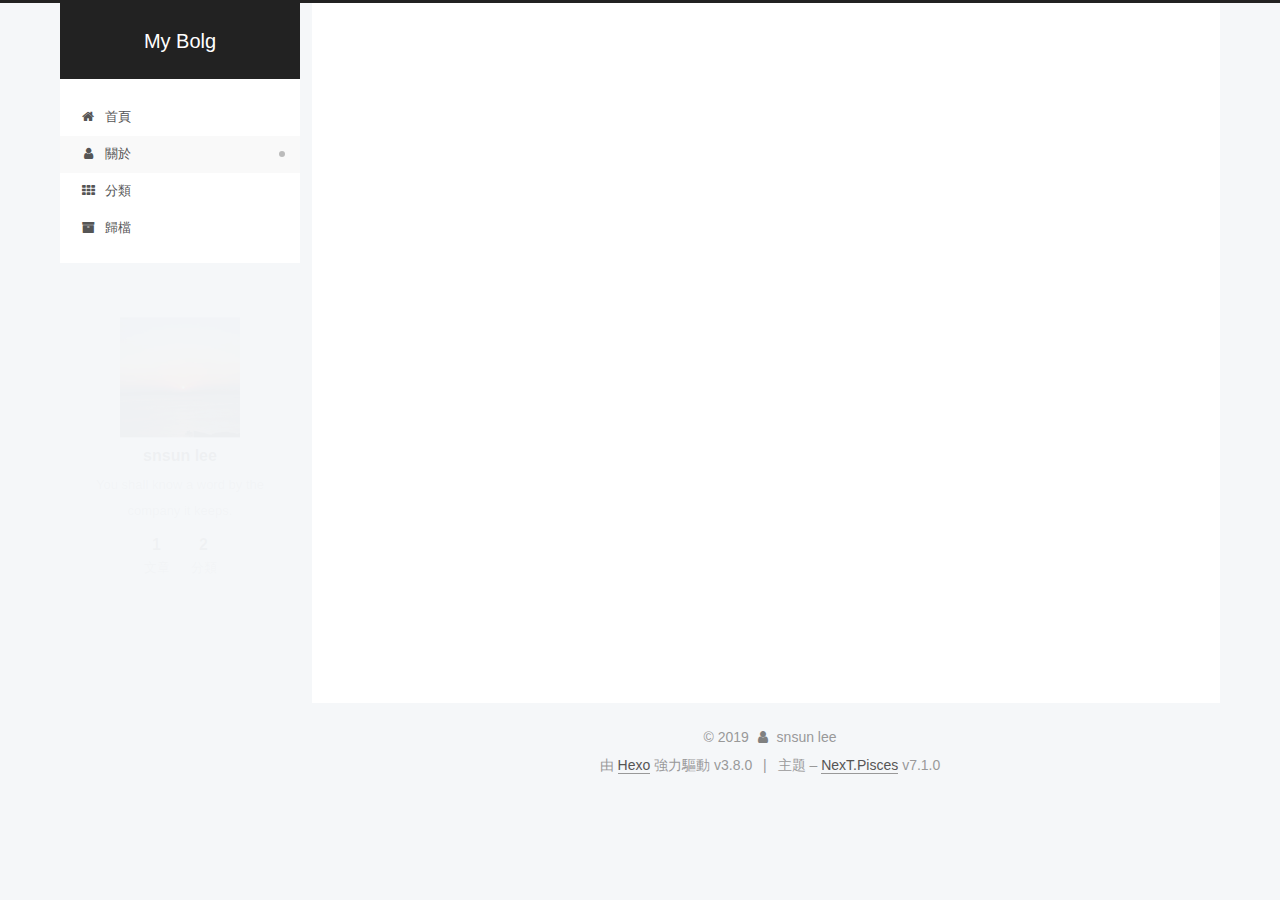
==== about/index.html @ 2e1c4f58 "Site updated: 2019-04-28 23:08:27" ====
<!DOCTYPE html>












  


<html class="theme-next pisces use-motion" lang>
<head><meta name="generator" content="Hexo 3.8.0">
  <!-- hexo-inject:begin --><!-- hexo-inject:end --><meta charset="UTF-8">
<meta http-equiv="X-UA-Compatible" content="IE=edge">
<meta name="viewport" content="width=device-width, initial-scale=1, maximum-scale=2">
<meta name="theme-color" content="#222">
























<link rel="stylesheet" href="/lib/font-awesome/css/font-awesome.min.css?v=4.6.2">

<link rel="stylesheet" href="/css/main.css?v=7.1.0">


  <link rel="apple-touch-icon" sizes="180x180" href="/images/apple-touch-icon-next.png?v=7.1.0">


  <link rel="icon" type="image/png" sizes="32x32" href="/images/favicon-32x32-next.png?v=7.1.0">


  <link rel="icon" type="image/png" sizes="16x16" href="/images/favicon-16x16-next.png?v=7.1.0">


  <link rel="mask-icon" href="/images/logo.svg?v=7.1.0" color="#222">







<script id="hexo.configurations">
  var NexT = window.NexT || {};
  var CONFIG = {
    root: '/',
    scheme: 'Pisces',
    version: '7.1.0',
    sidebar: {"position":"left","display":"post","offset":12,"onmobile":false,"dimmer":false},
    back2top: true,
    back2top_sidebar: false,
    fancybox: false,
    fastclick: false,
    lazyload: false,
    tabs: true,
    motion: {"enable":true,"async":false,"transition":{"post_block":"fadeIn","post_header":"slideDownIn","post_body":"slideDownIn","coll_header":"slideLeftIn","sidebar":"slideUpIn"}},
    algolia: {
      applicationID: '',
      apiKey: '',
      indexName: '',
      hits: {"per_page":10},
      labels: {"input_placeholder":"Search for Posts","hits_empty":"We didn't find any results for the search: ${query}","hits_stats":"${hits} results found in ${time} ms"}
    }
  };
</script>


  




  <meta name="description" content="计算机硕士在读用博客来记录自己的学习经历">
<meta property="og:type" content="website">
<meta property="og:title" content="about">
<meta property="og:url" content="http://yoursite.com/about/index.html">
<meta property="og:site_name" content="My Bolg">
<meta property="og:description" content="计算机硕士在读用博客来记录自己的学习经历">
<meta property="og:locale" content="default">
<meta property="og:updated_time" content="2019-04-28T13:54:54.580Z">
<meta name="twitter:card" content="summary">
<meta name="twitter:title" content="about">
<meta name="twitter:description" content="计算机硕士在读用博客来记录自己的学习经历">





  
  
  <link rel="canonical" href="http://yoursite.com/about/">



<script id="page.configurations">
  CONFIG.page = {
    sidebar: "",
  };
</script>

  <title>about | My Bolg</title>
  












  <noscript>
  <style>
  .use-motion .motion-element,
  .use-motion .brand,
  .use-motion .menu-item,
  .sidebar-inner,
  .use-motion .post-block,
  .use-motion .pagination,
  .use-motion .comments,
  .use-motion .post-header,
  .use-motion .post-body,
  .use-motion .collection-title { opacity: initial; }

  .use-motion .logo,
  .use-motion .site-title,
  .use-motion .site-subtitle {
    opacity: initial;
    top: initial;
  }

  .use-motion .logo-line-before i { left: initial; }
  .use-motion .logo-line-after i { right: initial; }
  </style>
</noscript><!-- hexo-inject:begin --><!-- hexo-inject:end -->

</head>

<body itemscope itemtype="http://schema.org/WebPage" lang="default">

  
  
    
  

  <!-- hexo-inject:begin --><!-- hexo-inject:end --><div class="container sidebar-position-left page-post-detail">
    <div class="headband"></div>

    <header id="header" class="header" itemscope itemtype="http://schema.org/WPHeader">
      <div class="header-inner"><div class="site-brand-wrapper">
  <div class="site-meta">
    

    <div class="custom-logo-site-title">
      <a href="/" class="brand" rel="start">
        <span class="logo-line-before"><i></i></span>
        <span class="site-title">My Bolg</span>
        <span class="logo-line-after"><i></i></span>
      </a>
    </div>
    
    
  </div>

  <div class="site-nav-toggle">
    <button aria-label="切換導航欄">
      <span class="btn-bar"></span>
      <span class="btn-bar"></span>
      <span class="btn-bar"></span>
    </button>
  </div>
</div>



<nav class="site-nav">
  
    <ul id="menu" class="menu">
      
        
        
        
          
          <li class="menu-item menu-item-home">

    
    
    
      
    

    

    <a href="/" rel="section"><i class="menu-item-icon fa fa-fw fa-home"></i> <br>首頁</a>

  </li>
        
        
        
          
          <li class="menu-item menu-item-about menu-item-active">

    
    
    
      
    

    

    <a href="/about/" rel="section"><i class="menu-item-icon fa fa-fw fa-user"></i> <br>關於</a>

  </li>
        
        
        
          
          <li class="menu-item menu-item-categories">

    
    
    
      
    

    

    <a href="/categories/" rel="section"><i class="menu-item-icon fa fa-fw fa-th"></i> <br>分類</a>

  </li>
        
        
        
          
          <li class="menu-item menu-item-archives">

    
    
    
      
    

    

    <a href="/archives/" rel="section"><i class="menu-item-icon fa fa-fw fa-archive"></i> <br>歸檔</a>

  </li>

      
      
    </ul>
  

  

  
</nav>



  



</div>
    </header>

    


    <main id="main" class="main">
      <div class="main-inner">
        <div class="content-wrap">
          
            

    
    
      
      
    
      
      
    
      
      
    
      
      
    
    

  


          
          <div id="content" class="content">
            

  <div id="posts" class="posts-expand">
    
    
    
    <div class="post-block page">
      <header class="post-header">

<h1 class="post-title" itemprop="name headline">about

</h1>

<div class="post-meta">
  
  



</div>

</header>

      
      
      
      <div class="post-body">
        
        
          <p>计算机硕士在读<br>用博客来记录自己的学习经历</p>

        
      </div>
      
      
      
    </div>
    



    
    
    
  </div>


          </div>
          

  



        </div>
        
          
  
  <div class="sidebar-toggle">
    <div class="sidebar-toggle-line-wrap">
      <span class="sidebar-toggle-line sidebar-toggle-line-first"></span>
      <span class="sidebar-toggle-line sidebar-toggle-line-middle"></span>
      <span class="sidebar-toggle-line sidebar-toggle-line-last"></span>
    </div>
  </div>

  <aside id="sidebar" class="sidebar">
    <div class="sidebar-inner">

      

      

      <div class="site-overview-wrap sidebar-panel sidebar-panel-active">
        <div class="site-overview">
          <div class="site-author motion-element" itemprop="author" itemscope itemtype="http://schema.org/Person">
            
              <img class="site-author-image" itemprop="image" src="/uploads/23132472.jpg" alt="snsun lee">
            
              <p class="site-author-name" itemprop="name">snsun lee</p>
              <div class="site-description motion-element" itemprop="description">You shall know a word by the company it keeps.</div>
          </div>

          
            <nav class="site-state motion-element">
              
                <div class="site-state-item site-state-posts">
                
                  <a href="/archives/">
                
                    <span class="site-state-item-count">1</span>
                    <span class="site-state-item-name">文章</span>
                  </a>
                </div>
              

              
                
                
                <div class="site-state-item site-state-categories">
                  
                    
                      <a href="/categories/">
                    
                  
                    
                    
                      
                    
                      
                    
                    <span class="site-state-item-count">2</span>
                    <span class="site-state-item-name">分類</span>
                  </a>
                </div>
              

              
            </nav>
          

          

          

          

          

          
          

          
            
          
          

        </div>
      </div>

      

      

    </div>
  </aside>
  


        
      </div>
    </main>

    <footer id="footer" class="footer">
      <div class="footer-inner">
        <div class="copyright">&copy; <span itemprop="copyrightYear">2019</span>
  <span class="with-love" id="animate">
    <i class="fa fa-user"></i>
  </span>
  <span class="author" itemprop="copyrightHolder">snsun lee</span>

  

  
</div>


  <div class="powered-by">由 <a href="https://hexo.io" class="theme-link" rel="noopener" target="_blank">Hexo</a> 強力驅動 v3.8.0</div>



  <span class="post-meta-divider">|</span>



  <div class="theme-info">主題 – <a href="https://theme-next.org" class="theme-link" rel="noopener" target="_blank">NexT.Pisces</a> v7.1.0</div>




        








        
      </div>
    </footer>

    
      <div class="back-to-top">
        <i class="fa fa-arrow-up"></i>
        
      </div>
    

    

    

    
  </div>

  

<script>
  if (Object.prototype.toString.call(window.Promise) !== '[object Function]') {
    window.Promise = null;
  }
</script>


























  
  <script src="/lib/jquery/index.js?v=2.1.3"></script>

  
  <script src="/lib/velocity/velocity.min.js?v=1.2.1"></script>

  
  <script src="/lib/velocity/velocity.ui.min.js?v=1.2.1"></script>


  


  <script src="/js/utils.js?v=7.1.0"></script>

  <script src="/js/motion.js?v=7.1.0"></script>



  
  


  <script src="/js/affix.js?v=7.1.0"></script>

  <script src="/js/schemes/pisces.js?v=7.1.0"></script>



  
  <script src="/js/scrollspy.js?v=7.1.0"></script>
<script src="/js/post-details.js?v=7.1.0"></script>



  


  <script src="/js/next-boot.js?v=7.1.0"></script><!-- hexo-inject:begin --><!-- hexo-inject:end -->


  

  

  

  


  


  




  

  

  
  

  
  

  


  

  

  

  

  

  

  

  

  

  

  

</body>
</html>
---- css/main.css ----
/* normalize.css v8.0.1 | MIT License | github.com/necolas/normalize.css */
html {
  line-height: 1.15; /* 1 */
  -webkit-text-size-adjust: 100%; /* 2 */
}
body {
  margin: 0;
}
main {
  display: block;
}
h1 {
  font-size: 2em;
  margin: 0.67em 0;
}
hr {
  box-sizing: content-box; /* 1 */
  height: 0; /* 1 */
  overflow: visible; /* 2 */
}
pre {
  font-family: monospace, monospace; /* 1 */
  font-size: 1em; /* 2 */
}
a {
  background-color: transparent;
}
abbr[title] {
  border-bottom: none; /* 1 */
  text-decoration: underline; /* 2 */
  text-decoration: underline dotted; /* 2 */
}
b,
strong {
  font-weight: bolder;
}
code,
kbd,
samp {
  font-family: monospace, monospace; /* 1 */
  font-size: 1em; /* 2 */
}
small {
  font-size: 80%;
}
sub,
sup {
  font-size: 75%;
  line-height: 0;
  position: relative;
  vertical-align: baseline;
}
sub {
  bottom: -0.25em;
}
sup {
  top: -0.5em;
}
img {
  border-style: none;
}
button,
input,
optgroup,
select,
textarea {
  font-family: inherit; /* 1 */
  font-size: 100%; /* 1 */
  line-height: 1.15; /* 1 */
  margin: 0; /* 2 */
}
button,
input {
/* 1 */
  overflow: visible;
}
button,
select {
/* 1 */
  text-transform: none;
}
button,
[type="button"],
[type="reset"],
[type="submit"] {
  -webkit-appearance: button;
}
button::-moz-focus-inner,
[type="button"]::-moz-focus-inner,
[type="reset"]::-moz-focus-inner,
[type="submit"]::-moz-focus-inner {
  border-style: none;
  padding: 0;
}
button:-moz-focusring,
[type="button"]:-moz-focusring,
[type="reset"]:-moz-focusring,
[type="submit"]:-moz-focusring {
  outline: 1px dotted ButtonText;
}
fieldset {
  padding: 0.35em 0.75em 0.625em;
}
legend {
  box-sizing: border-box; /* 1 */
  color: inherit; /* 2 */
  display: table; /* 1 */
  max-width: 100%; /* 1 */
  padding: 0; /* 3 */
  white-space: normal; /* 1 */
}
progress {
  vertical-align: baseline;
}
textarea {
  overflow: auto;
}
[type="checkbox"],
[type="radio"] {
  box-sizing: border-box; /* 1 */
  padding: 0; /* 2 */
}
[type="number"]::-webkit-inner-spin-button,
[type="number"]::-webkit-outer-spin-button {
  height: auto;
}
[type="search"] {
  -webkit-appearance: textfield; /* 1 */
  outline-offset: -2px; /* 2 */
}
[type="search"]::-webkit-search-decoration {
  -webkit-appearance: none;
}
::-webkit-file-upload-button {
  -webkit-appearance: button; /* 1 */
  font: inherit; /* 2 */
}
details {
  display: block;
}
summary {
  display: list-item;
}
template {
  display: none;
}
[hidden] {
  display: none;
}
::selection {
  background: #262a30;
  color: #fff;
}
body {
  position: relative;
  font-family: 'Lato', "PingFang SC", "Microsoft YaHei", sans-serif;
  font-size: 14px;
  line-height: 2;
  color: #555;
  background: #f5f7f9;
}
@media (max-width: 991px) {
  body {
    padding-right: 0 !important;
  }
}
@media (min-width: 1200px) {
  body {
    font-size: 16px;
  }
}
h1,
h2,
h3,
h4,
h5,
h6 {
  margin: 20px 0 15px;
  padding: 0;
  font-weight: bold;
  line-height: 1.5;
  font-family: 'Lato', "PingFang SC", "Microsoft YaHei", sans-serif;
}
h1 {
  font-size: 22px;
}
h1 code {
  font-size: 1em;
}
@media (max-width: 767px) {
  h1 {
    font-size: 18px;
  }
  h1 code {
    font-size: 1em;
  }
}
h2 {
  font-size: 20px;
}
h2 code {
  font-size: 1em;
}
@media (max-width: 767px) {
  h2 {
    font-size: 16px;
  }
  h2 code {
    font-size: 1em;
  }
}
h3 {
  font-size: 18px;
}
h3 code {
  font-size: 1em;
}
@media (max-width: 767px) {
  h3 {
    font-size: 14px;
  }
  h3 code {
    font-size: 1em;
  }
}
h4 {
  font-size: 16px;
}
h4 code {
  font-size: 1em;
}
@media (max-width: 767px) {
  h4 {
    font-size: 12px;
  }
  h4 code {
    font-size: 1em;
  }
}
h5 {
  font-size: 14px;
}
h5 code {
  font-size: 1em;
}
@media (max-width: 767px) {
  h5 {
    font-size: 10px;
  }
  h5 code {
    font-size: 1em;
  }
}
h6 {
  font-size: 12px;
}
h6 code {
  font-size: 1em;
}
@media (max-width: 767px) {
  h6 {
    font-size: 8px;
  }
  h6 code {
    font-size: 1em;
  }
}
p {
  margin: 0 0 20px 0;
}
a,
span.exturl {
  overflow-wrap: break-word;
  word-wrap: break-word;
  background-color: transparent;
  color: #555;
  text-decoration: none;
  outline: none;
  border-bottom: 1px solid #999;
  cursor: pointer;
}
a:hover,
span.exturl:hover {
  color: #222;
  border-bottom-color: #222;
}
video {
  max-width: 100%;
  display: block;
  margin-left: auto;
  margin-right: auto;
}
img {
  display: block;
  margin: auto;
  max-width: 100%;
  height: auto;
}
hr {
  margin: 40px 0;
  height: 3px;
  border: none;
  background-color: #ddd;
  background-image: repeating-linear-gradient(-45deg, #fff, #fff 4px, transparent 4px, transparent 8px);
}
blockquote {
  margin: 0;
  padding: 0 15px;
  color: #666;
  border-left: 4px solid #ddd;
}
blockquote cite::before {
  content: "-";
  padding: 0 5px;
}
dt {
  font-weight: 700;
}
dd {
  margin: 0;
  padding: 0;
}
kbd {
  border: 1px solid #ccc;
  border-radius: 0.2em;
  box-shadow: 0.1em 0.1em 0.2em rgba(0,0,0,0.1);
  background-color: #f9f9f9;
  font-family: inherit;
  background-image: linear-gradient(top, #eee, #fff, #eee);
  padding: 0.1em 0.3em;
  white-space: nowrap;
}
.text-left {
  text-align: left;
}
.text-center {
  text-align: center;
}
.text-right {
  text-align: right;
}
.text-justify {
  text-align: justify;
}
.text-nowrap {
  white-space: nowrap;
}
.text-lowercase {
  text-transform: lowercase;
}
.text-uppercase {
  text-transform: uppercase;
}
.text-capitalize {
  text-transform: capitalize;
}
.center-block {
  display: block;
  margin-left: auto;
  margin-right: auto;
}
.clearfix:before,
.clearfix:after {
  content: " ";
  display: table;
}
.clearfix:after {
  clear: both;
}
.pullquote {
  width: 45%;
}
.pullquote.left {
  float: left;
  margin-left: 5px;
  margin-right: 10px;
}
.pullquote.right {
  float: right;
  margin-left: 10px;
  margin-right: 5px;
}
.affix {
  position: fixed;
}
.translation {
  margin-top: -20px;
  font-size: 14px;
  color: #999;
}
.scrollbar-measure {
  width: 100px;
  height: 100px;
  overflow: scroll;
  position: absolute;
  top: -9999px;
}
.use-motion .motion-element {
  opacity: 0;
}
.table-container {
  margin: 20px 0;
  overflow: auto;
  -webkit-overflow-scrolling: touch;
}
.highlight .table-container {
  margin: 0px;
}
table {
  width: 100%;
  border-collapse: collapse;
  border-spacing: 0;
  font-size: 14px;
}
table > tbody > tr:nth-of-type(odd) {
  background-color: #f9f9f9;
}
table > tbody > tr:hover {
  background-color: #f5f5f5;
}
caption,
th,
td {
  padding: 8px;
  text-align: left;
  vertical-align: middle;
  font-weight: normal;
}
th,
td {
  border: 1px solid #ddd;
  border-bottom: 3px solid #ddd;
}
th {
  padding-bottom: 10px;
  font-weight: 700;
}
td {
  border-bottom-width: 1px;
}
html,
body {
  height: 100%;
}
.container {
  position: relative;
}
.header-inner {
  margin: 0 auto;
  padding: 100px 0 70px;
  width: calc(100% - 20px);
}
@media (min-width: 1200px) {
  .container .header-inner {
    width: 1160px;
  }
}
@media (min-width: 1600px) {
  .container .header-inner {
    width: 73%;
  }
}
.main-inner {
  margin: 0 auto;
  width: calc(100% - 20px);
}
@media (min-width: 1200px) {
  .container .main-inner {
    width: 1160px;
  }
}
@media (min-width: 1600px) {
  .container .main-inner {
    width: 73%;
  }
}
.footer {
  padding: 20px 0;
}
.footer-inner {
  box-sizing: border-box;
  margin: 0px auto;
  width: calc(100% - 20px);
}
@media (min-width: 1200px) {
  .container .footer-inner {
    width: 1160px;
  }
}
@media (min-width: 1600px) {
  .container .footer-inner {
    width: 73%;
  }
}
pre,
.highlight {
  overflow: auto;
  margin: 20px 0;
  padding: 0;
  font-size: 14px;
  color: #4d4d4c;
  background: #f7f7f7;
  line-height: 1.6;
}
pre,
code {
  font-family: consolas, Menlo, "PingFang SC", "Microsoft YaHei", monospace;
}
code {
  overflow-wrap: break-word;
  word-wrap: break-word;
  padding: 2px 4px;
  color: #555;
  background: #eee;
  border-radius: 3px;
  font-size: 14px;
}
pre {
  padding: 10px;
}
pre code {
  padding: 0;
  color: #4d4d4c;
  background: none;
  text-shadow: none;
}
.highlight {
  border-radius: 1px;
}
.highlight pre {
  border: none;
  margin: 0;
  padding: 10px 0;
}
.highlight table {
  margin: 0;
  width: auto;
  border: none;
}
.highlight td {
  border: none;
  padding: 0;
}
.highlight figcaption {
  font-size: 1em;
  color: #4d4d4c;
  line-height: 1em;
  margin-bottom: 1em;
  margin: 0em;
  padding: 0.5em;
  background: #eee;
  border-bottom: 1px solid #e9e9e9;
}
.highlight figcaption:before,
.highlight figcaption:after {
  content: " ";
  display: table;
}
.highlight figcaption:after {
  clear: both;
}
.highlight figcaption a {
  float: right;
  color: #4d4d4c;
}
.highlight figcaption a:hover {
  border-bottom-color: #4d4d4c;
}
.highlight .gutter pre {
  padding-left: 10px;
  padding-right: 10px;
  color: #869194;
  text-align: right;
  background-color: #eff2f3;
}
.highlight .code pre {
  width: 100%;
  padding-left: 10px;
  padding-right: 10px;
  background-color: #f7f7f7;
}
.highlight .line {
  height: 20px;
}
.gutter {
  -webkit-user-select: none;
  -moz-user-select: none;
  -ms-user-select: none;
  user-select: none;
}
.gist table {
  width: auto;
}
.gist table td {
  border: none;
}
pre .deletion {
  background: #fdd;
}
pre .addition {
  background: #dfd;
}
pre .meta {
  color: #8959a8;
}
pre .comment {
  color: #8e908c;
}
pre .variable,
pre .attribute,
pre .tag,
pre .name,
pre .regexp,
pre .ruby .constant,
pre .xml .tag .title,
pre .xml .pi,
pre .xml .doctype,
pre .html .doctype,
pre .css .id,
pre .css .class,
pre .css .pseudo {
  color: #c82829;
}
pre .number,
pre .preprocessor,
pre .built_in,
pre .builtin-name,
pre .literal,
pre .params,
pre .constant,
pre .command {
  color: #f5871f;
}
pre .ruby .class .title,
pre .css .rules .attribute,
pre .string,
pre .symbol,
pre .value,
pre .inheritance,
pre .header,
pre .ruby .symbol,
pre .xml .cdata,
pre .special,
pre .formula {
  color: #718c00;
}
pre .title,
pre .css .hexcolor {
  color: #3e999f;
}
pre .function,
pre .python .decorator,
pre .python .title,
pre .ruby .function .title,
pre .ruby .title .keyword,
pre .perl .sub,
pre .javascript .title,
pre .coffeescript .title {
  color: #4271ae;
}
pre .keyword,
pre .javascript .function {
  color: #8959a8;
}
.posts-expand .post-body img.full-image {
  border: none;
}
.blockquote-center,
.page-home .post-type-quote blockquote,
.page-post-detail .post-type-quote blockquote {
  position: relative;
  margin: 40px 0;
  padding: 0;
  border-left: none;
  text-align: center;
}
.blockquote-center::before,
.page-home .post-type-quote blockquote::before,
.page-post-detail .post-type-quote blockquote::before,
.blockquote-center::after,
.page-home .post-type-quote blockquote::after,
.page-post-detail .post-type-quote blockquote::after {
  position: absolute;
  content: ' ';
  display: block;
  width: 100%;
  height: 24px;
  opacity: 0.2;
  background-repeat: no-repeat;
  background-position: 0 -6px;
  background-size: 22px 22px;
}
.blockquote-center::before,
.page-home .post-type-quote blockquote::before,
.page-post-detail .post-type-quote blockquote::before {
  top: -20px;
  background-image: url("../images/quote-l.svg");
  border-top: 1px solid #ccc;
}
.blockquote-center::after,
.page-home .post-type-quote blockquote::after,
.page-post-detail .post-type-quote blockquote::after {
  bottom: -20px;
  background-image: url("../images/quote-r.svg");
  border-bottom: 1px solid #ccc;
  background-position: 100% 8px;
}
.blockquote-center p,
.page-home .post-type-quote blockquote p,
.page-post-detail .post-type-quote blockquote p,
.blockquote-center div,
.page-home .post-type-quote blockquote div,
.page-post-detail .post-type-quote blockquote div {
  text-align: center;
}
.post .post-body .group-picture img {
  box-sizing: border-box;
  padding: 0 3px;
  border: none;
}
.post .group-picture-row {
  overflow: hidden;
  margin-top: 6px;
}
.post .group-picture-row:first-child {
  margin-top: 0;
}
.post .group-picture-column {
  float: left;
}
.page-post-detail .post-body .group-picture-column {
  float: none;
  margin-top: 10px;
  width: auto !important;
}
.page-post-detail .post-body .group-picture-column img {
  margin: 0 auto;
}
.page-archive .group-picture-container {
  overflow: hidden;
}
.page-archive .group-picture-row {
  float: left;
}
.page-archive .group-picture-row:first-child {
  margin-top: 6px;
}
.page-archive .group-picture-column {
  max-width: 150px;
  max-height: 150px;
}
.post-body .label {
  display: inline;
  padding: 0 2px;
}
.post-body .label.default {
  background-color: #f0f0f0;
}
.post-body .label.primary {
  background-color: #efe6f7;
}
.post-body .label.info {
  background-color: #e5f2f8;
}
.post-body .label.success {
  background-color: #e7f4e9;
}
.post-body .label.warning {
  background-color: #fcf6e1;
}
.post-body .label.danger {
  background-color: #fae8eb;
}
.post-body .note {
  position: relative;
  padding: 15px;
  margin-bottom: 20px;
  border: 1px solid #eee;
  border-left-width: 5px;
  border-radius: 3px;
}
.post-body .note h2,
.post-body .note h3,
.post-body .note h4,
.post-body .note h5,
.post-body .note h6 {
  margin-top: 0;
  margin-bottom: 0;
  border-bottom: initial;
  padding-top: 0 !important;
}
.post-body .note p:first-child,
.post-body .note ul:first-child,
.post-body .note ol:first-child,
.post-body .note table:first-child,
.post-body .note pre:first-child,
.post-body .note blockquote:first-child {
  margin-top: 0;
}
.post-body .note p:last-child,
.post-body .note ul:last-child,
.post-body .note ol:last-child,
.post-body .note table:last-child,
.post-body .note pre:last-child,
.post-body .note blockquote:last-child {
  margin-bottom: 0;
}
.post-body .note.default {
  border-left-color: #777;
}
.post-body .note.default h2,
.post-body .note.default h3,
.post-body .note.default h4,
.post-body .note.default h5,
.post-body .note.default h6 {
  color: #777;
}
.post-body .note.primary {
  border-left-color: #6f42c1;
}
.post-body .note.primary h2,
.post-body .note.primary h3,
.post-body .note.primary h4,
.post-body .note.primary h5,
.post-body .note.primary h6 {
  color: #6f42c1;
}
.post-body .note.info {
  border-left-color: #428bca;
}
.post-body .note.info h2,
.post-body .note.info h3,
.post-body .note.info h4,
.post-body .note.info h5,
.post-body .note.info h6 {
  color: #428bca;
}
.post-body .note.success {
  border-left-color: #5cb85c;
}
.post-body .note.success h2,
.post-body .note.success h3,
.post-body .note.success h4,
.post-body .note.success h5,
.post-body .note.success h6 {
  color: #5cb85c;
}
.post-body .note.warning {
  border-left-color: #f0ad4e;
}
.post-body .note.warning h2,
.post-body .note.warning h3,
.post-body .note.warning h4,
.post-body .note.warning h5,
.post-body .note.warning h6 {
  color: #f0ad4e;
}
.post-body .note.danger {
  border-left-color: #d9534f;
}
.post-body .note.danger h2,
.post-body .note.danger h3,
.post-body .note.danger h4,
.post-body .note.danger h5,
.post-body .note.danger h6 {
  color: #d9534f;
}
.post-body .tabs {
  position: relative;
  display: block;
  margin-bottom: 20px;
  padding-top: 10px;
}
.post-body .tabs ul.nav-tabs {
  margin: 0;
  padding: 0;
  display: flex;
  margin-bottom: -1px;
}
@media (max-width: 413px) {
  .post-body .tabs ul.nav-tabs {
    display: block;
    margin-bottom: 5px;
  }
}
.post-body .tabs ul.nav-tabs li.tab {
  list-style-type: none !important;
  margin: 0 0.25em 0 0;
  border-top: 3px solid transparent;
  border-left: 1px solid transparent;
  border-right: 1px solid transparent;
}
@media (max-width: 413px) {
  .post-body .tabs ul.nav-tabs li.tab {
    margin: initial;
    border-top: 1px solid transparent;
    border-left: 3px solid transparent;
    border-right: 1px solid transparent;
    border-bottom: 1px solid transparent;
  }
}
.post-body .tabs ul.nav-tabs li.tab a {
  outline: 0;
  border-bottom: initial;
  display: block;
  line-height: 1.8em;
  padding: 0.25em 0.75em;
  transition-duration: 0.2s;
  transition-timing-function: ease-out;
  transition-delay: 0s;
}
.post-body .tabs ul.nav-tabs li.tab a i {
  width: 1.285714285714286em;
}
.post-body .tabs ul.nav-tabs li.tab.active {
  border-top: 3px solid #fc6423;
  border-left: 1px solid #ddd;
  border-right: 1px solid #ddd;
  background-color: #fff;
}
@media (max-width: 413px) {
  .post-body .tabs ul.nav-tabs li.tab.active {
    border-top: 1px solid #ddd;
    border-left: 3px solid #fc6423;
    border-right: 1px solid #ddd;
    border-bottom: 1px solid #ddd;
  }
}
.post-body .tabs ul.nav-tabs li.tab.active a {
  cursor: default;
  color: #555;
}
.post-body .tabs .tab-content {
  background-color: #fff;
}
.post-body .tabs .tab-content .tab-pane {
  border: 1px solid #ddd;
  padding: 20px 20px 0 20px;
}
.post-body .tabs .tab-content .tab-pane:not(.active) {
  display: none;
}
.post-body .tabs .tab-content .tab-pane.active {
  display: block;
}
.btn {
  display: inline-block;
  padding: 0 20px;
  font-size: 14px;
  color: #555;
  background: #fff;
  border: 2px solid #555;
  text-decoration: none;
  border-radius: 2px;
  transition-property: background-color;
  transition-duration: 0.2s;
  transition-timing-function: ease-in-out;
  transition-delay: 0s;
  line-height: 2;
}
.btn:hover {
  border-color: #222;
  color: #fff;
  background: #222;
}
.btn +.btn {
  margin: 0 0 8px 8px;
}
.btn .fa-fw {
  width: 1.285714285714286em;
  text-align: left;
}
.btn-bar {
  display: block;
  width: 22px;
  height: 2px;
  background: #555;
  border-radius: 1px;
}
.btn-bar+.btn-bar {
  margin-top: 4px;
}
.pagination {
  margin: 120px 0 40px;
  text-align: center;
  border-top: 1px solid #eee;
}
.page-number-basic,
.pagination .prev,
.pagination .next,
.pagination .page-number,
.pagination .space {
  display: inline-block;
  position: relative;
  top: -1px;
  margin: 0 10px;
  padding: 0 11px;
}
@media (max-width: 767px) {
  .page-number-basic,
  .pagination .prev,
  .pagination .next,
  .pagination .page-number,
  .pagination .space {
    margin: 0 5px;
  }
}
.pagination .prev,
.pagination .next,
.pagination .page-number {
  border-bottom: 0;
  border-top: 1px solid #eee;
  transition-property: border-color;
  transition-duration: 0.2s;
  transition-timing-function: ease-in-out;
  transition-delay: 0s;
}
.pagination .prev:hover,
.pagination .next:hover,
.pagination .page-number:hover {
  border-top-color: #222;
}
.pagination .space {
  padding: 0;
  margin: 0;
}
.pagination .prev {
  margin-left: 0;
}
.pagination .next {
  margin-right: 0;
}
.pagination .page-number.current {
  color: #fff;
  background: #ccc;
  border-top-color: #ccc;
}
@media (max-width: 767px) {
  .pagination {
    border-top: none;
  }
  .pagination .prev,
  .pagination .next,
  .pagination .page-number {
    margin-bottom: 10px;
    border-top: 0;
    border-bottom: 1px solid #eee;
    padding: 0 10px;
  }
  .pagination .prev:hover,
  .pagination .next:hover,
  .pagination .page-number:hover {
    border-bottom-color: #222;
  }
}
.comments {
  margin: 60px 20px 0;
}
.back-to-top {
  box-sizing: border-box;
  position: fixed;
  bottom: -100px;
  right: 30px;
  z-index: 1050;
  padding: 0 6px;
  width: 24px;
  background: #222;
  font-size: 12px;
  opacity: 0.6;
  color: #fff;
  cursor: pointer;
  text-align: center;
  transition-property: bottom;
  transition-duration: 0.2s;
  transition-timing-function: ease-in-out;
  transition-delay: 0s;
}
.back-to-top.back-to-top-on {
  bottom: 30px;
}
@media (max-width: 991px) {
  .back-to-top {
    opacity: 0.8;
    right: 20px;
  }
}
.header {
  background: transparent;
}
.header-inner {
  position: relative;
}
.headband {
  height: 3px;
  background: #222;
}
.site-meta {
  margin: 0;
  text-align: center;
}
@media (max-width: 767px) {
  .site-meta {
    text-align: center;
  }
}
.brand {
  position: relative;
  display: inline-block;
  padding: 0 40px;
  color: #fff;
  background: #222;
  border-bottom: none;
}
.brand:hover {
  color: #fff;
}
.logo {
  display: inline-block;
  margin-right: 5px;
  line-height: 36px;
  vertical-align: top;
}
.site-title {
  display: inline-block;
  vertical-align: top;
  line-height: 36px;
  font-size: 20px;
  font-weight: normal;
  font-family: 'Lato', "PingFang SC", "Microsoft YaHei", sans-serif;
}
.site-subtitle {
  margin-top: 10px;
  font-size: 13px;
  color: #ddd;
}
.use-motion .brand {
  opacity: 0;
}
.use-motion .logo,
.use-motion .site-title,
.use-motion .site-subtitle,
.use-motion .custom-logo-image {
  opacity: 0;
  position: relative;
  top: -10px;
}
.site-nav-toggle {
  display: none;
  position: absolute;
  top: 10px;
  left: 10px;
}
@media (max-width: 767px) {
  .site-nav-toggle {
    display: block;
  }
}
.site-nav-toggle button {
  margin-top: 2px;
  padding: 9px 10px;
  background: transparent;
  border: none;
}
@media (max-width: 767px) {
  .site-nav {
    display: none;
    margin: 0 -10px;
    padding: 0 10px;
    clear: both;
    border-top: 1px solid #ddd;
  }
}
@media (min-width: 768px) and (max-width: 991px) {
  .site-nav {
    display: block !important;
  }
}
@media (min-width: 992px) {
  .site-nav {
    display: block !important;
  }
}
.menu {
  margin-top: 20px;
  padding-left: 0;
  text-align: center;
}
.menu .menu-item {
  display: inline-block;
  margin: 0 10px;
  list-style: none;
}
@media (max-width: 767px) {
  .menu .menu-item {
    margin-top: 10px;
  }
}
.menu .menu-item a,
.menu .menu-item span.exturl {
  display: block;
  font-size: 13px;
  line-height: inherit;
  border-bottom: 1px solid transparent;
  transition-property: border-color;
  transition-duration: 0.2s;
  transition-timing-function: ease-in-out;
  transition-delay: 0s;
}
.menu .menu-item a:hover,
.menu .menu-item span.exturl:hover {
  border-bottom-color: #222;
}
.menu .menu-item .fa {
  margin-right: 5px;
}
.use-motion .menu-item {
  opacity: 0;
}
.post-body {
  overflow-wrap: break-word;
  word-wrap: break-word;
  font-family: 'Lato', "PingFang SC", "Microsoft YaHei", sans-serif;
}
.post-body span.exturl .fa {
  font-size: 14px;
  margin-left: 4px;
}
.post-body .fancybox img {
  display: block !important;
  margin: 0 auto;
  cursor: pointer;
  cursor: zoom-in;
}
.post-body .image-caption,
.post-body .figure .caption {
  margin: -20px auto 15px;
  text-align: center;
  font-size: 14px;
  color: #999;
  font-weight: bold;
  line-height: 1;
}
.post-sticky-flag {
  display: inline-block;
  font-size: 16px;
  transform: rotate(30deg);
}
.use-motion .post-block,
.use-motion .pagination,
.use-motion .comments {
  opacity: 0;
}
.use-motion .post-header {
  opacity: 0;
}
.use-motion .post-body {
  opacity: 0;
}
.use-motion .collection-title {
  opacity: 0;
}
.posts-expand {
  padding-top: 40px;
}
@media (max-width: 767px) {
  .posts-expand {
    margin: 0 20px;
  }
  .post-body pre .gutter pre {
    padding-right: 10px;
  }
  .post-body .highlight {
    margin-left: 0px;
    margin-right: 0px;
    padding: 0;
  }
  .post-body .highlight .gutter pre {
    padding-right: 10px;
  }
}
@media (min-width: 992px) {
  .posts-expand .post-body {
    text-align: justify;
  }
}
@media (max-width: 991px) {
  .posts-expand .post-body {
    text-align: justify;
  }
}
.posts-expand .post-body h2,
.posts-expand .post-body h3,
.posts-expand .post-body h4,
.posts-expand .post-body h5,
.posts-expand .post-body h6 {
  padding-top: 10px;
}
.posts-expand .post-body h2 .header-anchor,
.posts-expand .post-body h3 .header-anchor,
.posts-expand .post-body h4 .header-anchor,
.posts-expand .post-body h5 .header-anchor,
.posts-expand .post-body h6 .header-anchor {
  float: right;
  margin-left: 10px;
  color: #ccc;
  border-bottom-style: none;
  visibility: hidden;
}
.posts-expand .post-body h2 .header-anchor:hover,
.posts-expand .post-body h3 .header-anchor:hover,
.posts-expand .post-body h4 .header-anchor:hover,
.posts-expand .post-body h5 .header-anchor:hover,
.posts-expand .post-body h6 .header-anchor:hover {
  color: inherit;
}
.posts-expand .post-body h2:hover .header-anchor,
.posts-expand .post-body h3:hover .header-anchor,
.posts-expand .post-body h4:hover .header-anchor,
.posts-expand .post-body h5:hover .header-anchor,
.posts-expand .post-body h6:hover .header-anchor {
  visibility: visible;
}
.posts-expand .post-body img {
  box-sizing: border-box;
  margin: 0 auto 25px;
  padding: 3px;
  border: 1px solid #ddd;
}
@media (max-width: 767px) {
  .posts-collapse {
    margin: 0 20px;
  }
  .posts-collapse .post-title,
  .posts-collapse .post-meta {
    display: block;
    width: auto;
    text-align: left;
  }
}
.posts-collapse {
  position: relative;
  z-index: 1010;
  margin-left: 55px;
}
.posts-collapse::after {
  content: " ";
  position: absolute;
  top: 20px;
  left: 0;
  margin-left: -2px;
  width: 4px;
  height: 100%;
  background: #f5f5f5;
  z-index: -1;
}
@media (max-width: 767px) {
  .posts-collapse {
    margin: 0 20px;
  }
}
.posts-collapse .collection-title {
  position: relative;
  margin: 60px 0;
}
.posts-collapse .collection-title h1,
.posts-collapse .collection-title h2 {
  margin-left: 20px;
}
.posts-collapse .collection-title small {
  color: #bbb;
  margin-left: 5px;
}
.posts-collapse .collection-title::before {
  content: " ";
  position: absolute;
  left: 0;
  top: 50%;
  margin-left: -4px;
  margin-top: -4px;
  width: 8px;
  height: 8px;
  background: #bbb;
  border-radius: 50%;
}
.posts-collapse .post {
  margin: 30px 0;
}
.posts-collapse .post-header {
  position: relative;
  transition-duration: 0.2s;
  transition-timing-function: ease-in-out;
  transition-delay: 0s;
  transition-property: border;
  border-bottom: 1px dashed #ccc;
}
.posts-collapse .post-header::before {
  content: " ";
  position: absolute;
  left: 0;
  top: 12px;
  width: 6px;
  height: 6px;
  margin-left: -4px;
  background: #bbb;
  border-radius: 50%;
  border: 1px solid #fff;
  transition-duration: 0.2s;
  transition-timing-function: ease-in-out;
  transition-delay: 0s;
  transition-property: background;
}
.posts-collapse .post-header:hover {
  border-bottom-color: #666;
}
.posts-collapse .post-header:hover::before {
  background: #222;
}
.posts-collapse .post-meta {
  position: absolute;
  font-size: 12px;
  left: 20px;
  top: 5px;
}
.posts-collapse .post-comments-count {
  display: none;
}
.posts-collapse .post-title {
  margin-left: 60px;
  font-size: 16px;
  font-weight: normal;
  line-height: inherit;
}
.posts-collapse .post-title::after {
  margin-left: 3px;
  opacity: 0.6;
}
.posts-collapse .post-title a,
.posts-collapse .post-title span.exturl {
  color: #666;
  border-bottom: none;
}
.page-home .post-type-quote .post-header,
.page-post-detail .post-type-quote .post-header,
.page-home .post-type-quote .post-tags,
.page-post-detail .post-type-quote .post-tags {
  display: none;
}
.posts-expand .post-title {
  overflow-wrap: break-word;
  word-wrap: break-word;
  text-align: center;
  font-weight: 400;
}
.posts-expand .post-title-link {
  display: inline-block;
  position: relative;
  color: #555;
  border-bottom: none;
  line-height: 1.2;
  vertical-align: top;
}
.posts-expand .post-title-link::before {
  content: "";
  position: absolute;
  width: 100%;
  height: 2px;
  bottom: 0;
  left: 0;
  background-color: #000;
  visibility: hidden;
  transform: scaleX(0);
  transition-duration: 0.2s;
  transition-timing-function: ease-in-out;
  transition-delay: 0s;
}
.posts-expand .post-title-link:hover::before {
  visibility: visible;
  transform: scaleX(1);
}
.posts-expand .post-title-link .fa {
  font-size: 20px;
  margin-left: 5px;
}
.posts-expand .post-meta {
  margin: 3px 0 60px 0;
  color: #999;
  font-family: 'Lato', "PingFang SC", "Microsoft YaHei", sans-serif;
  font-size: 12px;
  text-align: center;
}
.posts-expand .post-meta .post-category-list {
  display: inline-block;
  margin: 0;
  padding: 3px;
}
.posts-expand .post-meta .post-category-list-link {
  color: #999;
}
.posts-expand .post-meta .post-description {
  font-size: 14px;
  margin-top: 2px;
}
.posts-expand .post-meta time {
  border-bottom: 1px dashed #999;
  cursor: help;
}
.post-meta-divider {
  margin: 0 0.5em;
}
.post-meta-item-icon {
  margin-right: 3px;
}
@media (min-width: 768px) and (max-width: 991px) {
  .post-meta-item-icon {
    display: inline-block;
  }
}
@media (max-width: 767px) {
  .post-meta-item-icon {
    display: inline-block;
  }
}
@media (min-width: 768px) and (max-width: 991px) {
  .post-meta-item-text {
    display: none;
  }
}
@media (max-width: 767px) {
  .post-meta-item-text {
    display: none;
  }
}
.post-button {
  margin-top: 40px;
}
.posts-expand .post-tags {
  margin-top: 40px;
  text-align: center;
}
.posts-expand .post-tags a {
  display: inline-block;
  margin-right: 10px;
  font-size: 13px;
}
.post-nav {
  display: table;
  margin-top: 15px;
  width: 100%;
  border-top: 1px solid #eee;
}
.post-nav-divider {
  display: table-cell;
  width: 10%;
}
.post-nav-item {
  display: table-cell;
  padding: 10px 0 0 0;
  width: 45%;
  vertical-align: top;
}
.post-nav-item a {
  position: relative;
  display: block;
  line-height: 25px;
  font-size: 14px;
  color: #555;
  border-bottom: none;
}
.post-nav-item a:hover {
  color: #222;
  border-bottom: none;
}
.post-nav-item a:active {
  top: 2px;
}
.post-nav-item .fa {
  font-size: 12px;
  margin-right: 5px;
}
.post-nav-next a {
  padding-left: 5px;
}
.post-nav-prev {
  text-align: right;
}
.post-nav-prev a {
  padding-right: 5px;
}
.post-nav-prev .fa {
  margin-left: 5px;
}
.posts-expand .post-eof {
  margin: 80px auto 60px;
  width: 8%;
  height: 1px;
  background: #ccc;
  text-align: center;
}
.post:last-child .post-eof {
  display: none;
}
.post-gallery {
  display: table;
  table-layout: fixed;
  width: 100%;
  border-collapse: separate;
}
.post-gallery-row {
  display: table-row;
}
.post-gallery .post-gallery-img {
  display: table-cell;
  text-align: center;
  vertical-align: middle;
  border: none;
}
.post-gallery .post-gallery-img img {
  max-width: 100%;
  max-height: 100%;
  border: none;
}
.fancybox-close,
.fancybox-close:hover {
  border: none;
}
.rtl.post-body p,
.rtl.post-body a,
.rtl.post-body h1,
.rtl.post-body h2,
.rtl.post-body h3,
.rtl.post-body h4,
.rtl.post-body h5,
.rtl.post-body h6,
.rtl.post-body li,
.rtl.post-body ul,
.rtl.post-body ol {
  direction: rtl;
  font-family: UKIJ Ekran;
}
.rtl.post-title {
  font-family: UKIJ Ekran;
}
.sidebar {
  position: fixed;
  right: 0;
  top: 0;
  bottom: 0;
  width: 0;
  z-index: 1040;
  box-shadow: inset 0 2px 6px #000;
  background: #222;
}
.sidebar a,
.sidebar span.exturl {
  color: #999;
  border-bottom-color: #555;
}
.sidebar a:hover,
.sidebar span.exturl:hover {
  color: #eee;
  border-bottom-color: #eee;
}
@media (max-width: 991px) {
  .sidebar {
    display: none;
  }
}
.sidebar-inner {
  position: relative;
  padding: 20px 10px;
  color: #999;
  text-align: center;
}
.site-overview-wrap {
  overflow: hidden;
}
.site-overview {
  overflow-y: auto;
  overflow-x: hidden;
}
.cc-license {
  margin-top: 10px;
  text-align: center;
}
.cc-license .cc-opacity {
  opacity: 0.7;
  border-bottom: none;
}
.cc-license .cc-opacity:hover {
  opacity: 0.9;
}
.cc-license img {
  display: inline-block;
}
.sidebar-toggle {
  position: fixed;
  right: 30px;
  bottom: 45px;
  width: 14px;
  height: 14px;
  padding: 5px;
  background: #222;
  line-height: 0;
  z-index: 1050;
  cursor: pointer;
}
@media (max-width: 991px) {
  .sidebar-toggle {
    opacity: 0.8;
    right: 20px;
    display: none;
  }
}
.sidebar-toggle-line {
  position: relative;
  display: inline-block;
  vertical-align: top;
  height: 2px;
  width: 100%;
  background: #fff;
  margin-top: 3px;
}
.sidebar-toggle-line:first-child {
  margin-top: 0;
}
.site-author-image {
  display: block;
  margin: 0 auto;
  padding: 2px;
  max-width: 120px;
  height: auto;
  border: 1px solid #eee;
  opacity: 1;
}
.site-author-name {
  margin: 0;
  text-align: center;
  color: #222;
  font-weight: 600;
}
.site-description {
  margin-top: 0;
  text-align: center;
  font-size: 13px;
  color: #999;
}
.links-of-author {
  margin-top: 20px;
}
.links-of-author a,
.links-of-author span.exturl {
  display: inline-block;
  vertical-align: middle;
  margin-right: 10px;
  margin-bottom: 10px;
  border-bottom-color: #555;
  font-size: 13px;
}
.links-of-author a:before,
.links-of-author span.exturl:before {
  display: inline-block;
  vertical-align: middle;
  margin-right: 3px;
  content: " ";
  width: 4px;
  height: 4px;
  border-radius: 50%;
  background: #18ffff;
}
.feed-link,
.chat {
  margin-top: 10px;
}
.feed-link a,
.chat a {
  display: inline-block;
  padding: 0 15px;
  color: #fc6423;
  border: 1px solid #fc6423 !important;
  border-radius: 4px;
}
.feed-link a i,
.chat a i {
  color: #fc6423;
  font-size: 14px;
}
.feed-link a:hover,
.chat a:hover {
  color: #fff;
  background: #fc6423;
}
.feed-link a:hover i,
.chat a:hover i {
  color: #fff;
}
.links-of-blogroll {
  margin-top: 10px;
  font-size: 13px;
}
.links-of-blogroll-title {
  margin-top: 0;
  font-size: 14px;
  font-weight: 600;
}
.links-of-blogroll-list {
  margin: 0;
  padding: 0;
  list-style: none;
}
.links-of-blogroll-item {
  padding: 2px 10px;
}
.links-of-blogroll-item a,
.links-of-blogroll-item span.exturl {
  max-width: 280px;
  box-sizing: border-box;
  display: inline-block;
  overflow: hidden;
  white-space: nowrap;
  text-overflow: ellipsis;
}
.sidebar-nav {
  margin: 0 0 20px;
  padding-left: 0;
}
.sidebar-nav li {
  display: inline-block;
  cursor: pointer;
  border-bottom: 1px solid transparent;
  font-size: 14px;
  color: #555;
}
.sidebar-nav li:hover {
  color: #fc6423;
}
.page-post-detail .sidebar-nav-toc {
  padding: 0 5px;
}
.page-post-detail .sidebar-nav-overview {
  margin-left: 10px;
}
.sidebar-nav .sidebar-nav-active {
  color: #fc6423;
  border-bottom-color: #fc6423;
}
.sidebar-nav .sidebar-nav-active:hover {
  color: #fc6423;
}
.sidebar-panel {
  display: none;
}
.sidebar-panel-active {
  display: block;
}
.site-state {
  display: flex;
  justify-content: center;
  overflow: hidden;
  line-height: 1.4;
  white-space: nowrap;
  text-align: center;
  margin-top: 10px;
}
.site-state-item {
  padding: 0 15px;
  border-left: 1px solid #eee;
}
.site-state-item:first-child {
  border-left: none;
}
.site-state-item a {
  border-bottom: none;
}
.site-state-item-count {
  display: block;
  text-align: center;
  color: inherit;
  font-weight: 600;
  font-size: 16px;
}
.site-state-item-name {
  font-size: 13px;
  color: #999;
}
.post-toc-empty {
  font-size: 14px;
  color: #666;
}
.post-toc-wrap {
  overflow: hidden;
}
.post-toc {
  overflow: auto;
}
.post-toc ol {
  margin: 0;
  padding: 0 2px 5px 10px;
  text-align: left;
  list-style: none;
  font-size: 14px;
}
.post-toc ol > ol {
  padding-left: 0;
}
.post-toc ol a {
  transition-duration: 0.2s;
  transition-timing-function: ease-in-out;
  transition-delay: 0s;
  transition-property: all;
  color: #666;
  border-bottom-color: #ccc;
}
.post-toc ol a:hover {
  color: #000;
  border-bottom-color: #000;
}
.post-toc .nav-item {
  overflow: hidden;
  text-overflow: ellipsis;
  white-space: nowrap;
  line-height: 1.8;
}
.post-toc .nav .nav-child {
  display: none;
}
.post-toc .nav .active > .nav-child {
  display: block;
}
.post-toc .nav .active-current > .nav-child {
  display: block;
}
.post-toc .nav .active-current > .nav-child > .nav-item {
  display: block;
}
.post-toc .nav .active > a {
  color: #fc6423;
  border-bottom-color: #fc6423;
}
.post-toc .nav .active-current > a {
  color: #fc6423;
}
.post-toc .nav .active-current > a:hover {
  color: #fc6423;
}
.footer {
  font-size: 14px;
  color: #999;
}
.footer img {
  border: none;
}
.footer-inner {
  text-align: center;
}
.with-love {
  display: inline-block;
  margin: 0 5px;
  color: #808080;
}
.powered-by,
.theme-info {
  display: inline-block;
}
@-moz-keyframes iconAnimate {
  0%, 100% {
    transform: scale(1);
  }
  10%, 30% {
    transform: scale(0.9);
  }
  20%, 40%, 60%, 80% {
    transform: scale(1.1);
  }
  50%, 70% {
    transform: scale(1.1);
  }
}
@-webkit-keyframes iconAnimate {
  0%, 100% {
    transform: scale(1);
  }
  10%, 30% {
    transform: scale(0.9);
  }
  20%, 40%, 60%, 80% {
    transform: scale(1.1);
  }
  50%, 70% {
    transform: scale(1.1);
  }
}
@-o-keyframes iconAnimate {
  0%, 100% {
    transform: scale(1);
  }
  10%, 30% {
    transform: scale(0.9);
  }
  20%, 40%, 60%, 80% {
    transform: scale(1.1);
  }
  50%, 70% {
    transform: scale(1.1);
  }
}
@keyframes iconAnimate {
  0%, 100% {
    transform: scale(1);
  }
  10%, 30% {
    transform: scale(0.9);
  }
  20%, 40%, 60%, 80% {
    transform: scale(1.1);
  }
  50%, 70% {
    transform: scale(1.1);
  }
}
.local-search-pop-overlay {
  position: fixed;
  width: 100%;
  height: 100%;
  top: 0;
  left: 0;
  z-index: 2080;
  background-color: rgba(0,0,0,0.3);
}
.local-search-popup {
  display: none;
  position: fixed;
  top: 10%;
  left: 50%;
  margin-left: -350px;
  width: 700px;
  height: 80%;
  padding: 0;
  background: #fff;
  color: #333;
  z-index: 9999;
  border-radius: 5px;
}
@media (max-width: 767px) {
  .local-search-popup {
    padding: 0;
    top: 0;
    left: 0;
    margin: 0;
    width: 100%;
    height: 100%;
    border-radius: 0;
  }
}
.local-search-popup ul.search-result-list {
  padding: 0;
  margin: 0 5px;
}
.local-search-popup p.search-result {
  border-bottom: 1px dashed #ccc;
  padding: 5px 0;
}
.local-search-popup a.search-result-title {
  font-weight: bold;
  font-size: 16px;
}
.local-search-popup .search-keyword {
  border-bottom: 1px dashed #f00;
  font-weight: bold;
  color: #f00;
}
.local-search-popup .local-search-header {
  padding: 5px;
  height: 36px;
  background: #f5f5f5;
  border-top-left-radius: 5px;
  border-top-right-radius: 5px;
}
.local-search-popup #local-search-result {
  overflow: auto;
  position: relative;
  padding: 5px 25px;
  height: calc(100% - 55px);
}
.local-search-popup .local-search-input-wrapper {
  display: inline-block;
  width: calc(100% - 90px);
  height: 36px;
  line-height: 36px;
  padding: 0 5px;
}
.local-search-popup .local-search-input-wrapper input {
  padding: 8px 0;
  height: 20px;
  display: block;
  width: 100%;
  outline: none;
  border: none;
  background: transparent;
  vertical-align: middle;
}
.local-search-popup .search-icon,
.local-search-popup .popup-btn-close {
  display: inline-block;
  font-size: 18px;
  color: #999;
  height: 36px;
  width: 18px;
  padding-left: 10px;
  padding-right: 10px;
}
.local-search-popup .search-icon {
  float: left;
}
.local-search-popup .popup-btn-close {
  border-left: 1px solid #eee;
  float: right;
  cursor: pointer;
}
.local-search-popup #no-result {
  position: absolute;
  left: 50%;
  top: 50%;
  transform: translate(-50%, -50%);
  color: #ccc;
}
.has-jax {
  overflow-x: auto;
  overflow-y: hidden;
}
.page-archive .archive-page-counter {
  position: relative;
  top: 3px;
  left: 20px;
}
@media (max-width: 767px) {
  .page-archive .archive-page-counter {
    top: 5px;
  }
}
.page-archive .posts-collapse .archive-move-on {
  position: absolute;
  top: 11px;
  left: 0;
  margin-left: -6px;
  width: 10px;
  height: 10px;
  opacity: 0.5;
  background: #555;
  border: 1px solid #fff;
  border-radius: 50%;
}
.page-archive .fa-external-link {
  font-size: 15px;
  margin-left: 5px;
}
.category-all-page .category-all-title {
  text-align: center;
}
.category-all-page .category-all {
  margin-top: 20px;
}
.category-all-page .category-list {
  margin: 0;
  padding: 0;
  list-style: none;
}
.category-all-page .category-list-item {
  margin: 5px 10px;
}
.category-all-page .category-list-count {
  color: #bbb;
}
.category-all-page .category-list-count:before {
  display: inline;
  content: " (";
}
.category-all-page .category-list-count:after {
  display: inline;
  content: ") ";
}
.category-all-page .category-list-child {
  padding-left: 10px;
}
#event-list {
  padding-left: 30px;
}
#event-list hr {
  margin: 20px 0 45px 0 !important;
  background: #222;
}
#event-list hr:after {
  display: inline-block;
  content: 'NOW';
  background: #222;
  color: #fff;
  font-weight: bold;
  text-align: right;
  padding: 0 5px;
}
#event-list li.event {
  margin: 20px 0px;
  background: #f9f9f9;
  padding-left: 10px;
  min-height: 40px;
}
#event-list li.event h2.event-summary {
  margin: 0;
  padding-bottom: 3px;
}
#event-list li.event h2.event-summary:before {
  display: inline-block;
  font-family: FontAwesome;
  font-size: 8px;
  content: '\f111';
  vertical-align: middle;
  margin-right: 25px;
  color: #bbb;
}
#event-list li.event span.event-relative-time {
  display: inline-block;
  font-size: 12px;
  font-weight: 400;
  padding-left: 12px;
  color: #bbb;
}
#event-list li.event span.event-details {
  display: block;
  color: #bbb;
  margin-left: 56px;
  padding-top: 3px;
  padding-bottom: 6px;
  text-indent: -24px;
  line-height: 18px;
}
#event-list li.event span.event-details:before {
  text-indent: 0;
  display: inline-block;
  width: 14px;
  font-family: FontAwesome;
  text-align: center;
  margin-right: 9px;
  color: #bbb;
}
#event-list li.event span.event-details.event-location:before {
  content: '\f041';
}
#event-list li.event span.event-details.event-duration:before {
  content: '\f017';
}
#event-list li.event-past {
  background: #fcfcfc;
  padding: 15px 0 15px 10px;
}
#event-list li.event-past > * {
  opacity: 0.9;
}
#event-list li.event-past h2.event-summary {
  color: #bbb;
}
#event-list li.event-past h2.event-summary:before {
  color: #dfdfdf;
}
#event-list li.event-now {
  background: #222;
  color: #fff;
  padding: 15px 0 15px 10px;
}
#event-list li.event-now h2.event-summary:before {
  transform: scale(1.2);
  color: #fff;
  animation: dot-flash 1s alternate infinite ease-in-out;
}
#event-list li.event-now * {
  color: #fff !important;
}
#event-list li.event-future {
  background: #222;
  color: #fff;
  padding: 15px 0 15px 10px;
}
#event-list li.event-future h2.event-summary:before {
  transform: scale(1.2);
  color: #fff;
  animation: dot-flash 1s alternate infinite ease-in-out;
}
#event-list li.event-future * {
  color: #fff !important;
}
@-moz-keyframes dot-flash {
  from {
    opacity: 1;
    transform: scale(1.1);
  }
  to {
    opacity: 0;
    transform: scale(1);
  }
}
@-webkit-keyframes dot-flash {
  from {
    opacity: 1;
    transform: scale(1.1);
  }
  to {
    opacity: 0;
    transform: scale(1);
  }
}
@-o-keyframes dot-flash {
  from {
    opacity: 1;
    transform: scale(1.1);
  }
  to {
    opacity: 0;
    transform: scale(1);
  }
}
@keyframes dot-flash {
  from {
    opacity: 1;
    transform: scale(1.1);
  }
  to {
    opacity: 0;
    transform: scale(1);
  }
}
.page-post-detail .sidebar-toggle-line {
  background: #fc6423;
}
.page-post-detail .comments {
  overflow: hidden;
}
ul.breadcrumb {
  list-style: none;
  margin: 1em 0;
  padding: 0 2em;
  text-align: center;
  font-size: 12px;
}
ul.breadcrumb li {
  display: inline;
}
ul.breadcrumb li+li:before {
  padding: 0.5em;
  font-weight: normal;
  content: "/\00a0";
}
ul.breadcrumb li+li:last-child {
  font-weight: bold;
}
.tag-cloud {
  text-align: center;
}
.tag-cloud a {
  display: inline-block;
  margin: 10px;
}
.tag-cloud a:hover {
  color: #222 !important;
}
.header {
  position: relative;
  margin: 0 auto;
  width: calc(100% - 20px);
}
@media (min-width: 1200px) {
  .header {
    width: 1160px;
  }
}
@media (min-width: 1600px) {
  .header {
    width: 73%;
  }
}
@media (max-width: 991px) {
  .header {
    width: auto;
  }
}
.header-inner {
  position: absolute;
  top: 0;
  overflow: hidden;
  padding: 0;
  width: 240px;
  background: #fff;
  box-shadow: initial;
  border-radius: initial;
}
@media (min-width: 1200px) {
  .container .header-inner {
    width: 240px;
  }
}
@media (max-width: 991px) {
  .header-inner {
    position: relative;
    width: auto;
    border-radius: initial;
  }
}
.main:before,
.main:after {
  content: " ";
  display: table;
}
.main:after {
  clear: both;
}
@media (max-width: 991px) {
  .container .main-inner {
    width: auto;
  }
}
.content-wrap {
  float: right;
  box-sizing: border-box;
  padding: 40px;
  width: calc(100% - 252px);
  background: #fff;
  min-height: 700px;
  box-shadow: initial;
  border-radius: initial;
}
@media (min-width: 768px) and (max-width: 991px) {
  .content-wrap {
    width: 100%;
    padding: 20px;
    border-radius: initial;
  }
}
@media (max-width: 767px) {
  .content-wrap {
    width: 100%;
    padding: 20px;
    min-height: auto;
    border-radius: initial;
  }
}
.sidebar {
  position: static;
  float: left;
  margin-left: -100%;
  width: 240px;
  background: #f5f7f9;
  box-shadow: none;
}
@media (max-width: 991px) {
  .sidebar {
    display: none;
  }
}
.sidebar-toggle {
  display: none;
}
.footer-inner {
  padding-left: 260px;
}
@media (max-width: 991px) {
  .footer-inner {
    width: auto;
    padding-left: 0 !important;
    padding-right: 0 !important;
  }
}
.sidebar-position-right .header-inner {
  right: 0;
}
.sidebar-position-right .content-wrap {
  float: left;
}
.sidebar-position-right .sidebar {
  float: right;
}
.sidebar-position-right .footer-inner {
  padding-left: 0;
  padding-right: 260px;
}
.site-brand-wrapper {
  position: relative;
}
.site-meta {
  padding: 20px 0;
  color: #fff;
  background: #222;
}
@media (max-width: 991px) {
  .site-meta {
    box-shadow: 0 0 16px rgba(0,0,0,0.5);
  }
}
.brand {
  padding: 0;
  background: none;
}
.brand:hover {
  color: #fff;
}
.site-subtitle {
  margin: 10px 10px 0;
  font-weight: initial;
}
.custom-logo-image {
  margin-top: 20px;
}
@media (max-width: 991px) {
  .custom-logo-image {
    display: none;
  }
}
.site-search form {
  display: none;
}
.site-nav {
  border-top: none;
}
@media (min-width: 768px) and (max-width: 991px) {
  .site-nav {
    display: none !important;
  }
}
@media (min-width: 768px) and (max-width: 991px) {
  .site-nav-on {
    display: block !important;
  }
}
.menu-item-active a,
.menu .menu-item a:hover,
.menu .menu-item span.exturl:hover {
  background: #f9f9f9;
  border-bottom-color: #fff;
}
.menu-item-active a:after,
.menu .menu-item a:hover:after,
.menu .menu-item span.exturl:hover:after {
  content: " ";
  position: absolute;
  top: 50%;
  margin-top: -3px;
  right: 15px;
  width: 6px;
  height: 6px;
  background-color: #bbb;
  border-radius: 50%;
}
.menu .menu-item {
  display: block;
  margin: 0;
}
.menu .menu-item a,
.menu .menu-item span.exturl {
  position: relative;
  box-sizing: border-box;
  padding: 5px 20px;
  text-align: left;
  line-height: inherit;
  transition-property: background-color;
  transition-duration: 0.2s;
  transition-timing-function: ease-in-out;
  transition-delay: 0s;
}
@media (hover: none) {
  .menu .menu-item a:hover,
  .menu .menu-item span.exturl:hover {
    background: none;
  }
}
.menu .menu-item .badge {
  display: inline-block;
  padding: 2px 5px;
  font-weight: 700;
  line-height: 1;
  color: #fff;
  text-align: center;
  white-space: nowrap;
  vertical-align: middle;
  background-color: #ccc;
  border-radius: 10px;
  float: right;
  margin: 0.35em 0 0 0;
  text-shadow: 1px 1px 0px rgba(0,0,0,0.1);
}
.menu .menu-item br {
  display: none;
}
.btn-bar {
  background-color: #fff;
}
.site-nav-toggle {
  left: 20px;
  top: 50%;
  transform: translateY(-50%);
}
@media (min-width: 768px) and (max-width: 991px) {
  .site-nav-toggle {
    display: block;
  }
}
.sub-menu {
  margin: 0;
  padding: 6px 0;
  background: #fff !important;
  border-bottom: 1px solid #ddd;
}
.sub-menu .menu-item {
  display: inline-block !important;
}
.sub-menu .menu-item a,
.sub-menu .menu-item span.exturl {
  padding: initial !important;
  margin: 5px 10px;
}
.sub-menu .menu-item a:hover,
.sub-menu .menu-item span.exturl:hover {
  background: initial !important;
  color: #fc6423;
}
.sub-menu .menu-item-active a {
  background: #fff !important;
  color: #fc6423;
  border-bottom-color: #fc6423;
}
.sub-menu .menu-item-active a:hover {
  background: #fff !important;
  border-bottom-color: #fc6423;
}
.sub-menu .menu-item-active a:after {
  content: initial;
}
.use-motion .sidebar .motion-element {
  opacity: 1;
}
.sidebar {
  right: auto;
  bottom: auto;
  -webkit-transform: none;
}
.sidebar a,
.sidebar span.exturl {
  color: #555;
}
.sidebar a:hover,
.sidebar span.exturl:hover {
  color: #222;
  border-bottom-color: #222;
}
.sidebar-inner {
  box-sizing: border-box;
  width: 240px;
  color: #555;
  background: #fff;
  box-shadow: initial;
  border-radius: initial;
  opacity: 0;
}
.sidebar-inner.affix {
  position: fixed;
  top: 12px;
}
.sidebar-inner.affix-bottom {
  position: absolute;
}
.site-overview {
  text-align: left;
}
.site-author:before,
.site-author:after {
  content: " ";
  display: table;
}
.site-author:after {
  clear: both;
}
.site-state-item {
  padding: 0 10px;
}
.feed-link,
.chat {
  border-top: 1px dotted #ccc;
  border-bottom: 1px dotted #ccc;
  text-align: center;
}
.feed-link a,
.chat a {
  display: block;
  color: #fc6423;
  border: none !important;
}
.feed-link a:hover,
.chat a:hover {
  background: none;
  color: #e34603;
}
.feed-link a:hover i,
.chat a:hover i {
  color: #e34603;
}
.links-of-author {
  display: flex;
  flex-wrap: wrap;
  justify-content: center;
}
.links-of-author span.exturl {
  font-size: 13px;
}
.links-of-author-item {
  margin: 5px 0 0;
  width: 50%;
}
.links-of-author-item a,
.links-of-author-item span.exturl {
  max-width: 216px;
  box-sizing: border-box;
  display: inline-block;
  margin-right: 0;
  margin-bottom: 0;
  padding: 0 5px;
  overflow: hidden;
  white-space: nowrap;
  text-overflow: ellipsis;
}
.links-of-author-item a:before,
.links-of-author-item span.exturl:before {
  display: none;
}
.links-of-author-item a,
.links-of-author-item span.exturl {
  border-bottom: none;
  text-decoration: underline;
}
.links-of-author-item a,
.links-of-author-item span.exturl {
  display: block;
  text-decoration: none;
}
.links-of-author-item a:hover,
.links-of-author-item span.exturl:hover {
  border-radius: 4px;
  background: #eee;
}
.links-of-author-item .fa {
  margin-right: 2px;
  font-size: 16px;
}
.links-of-author-item .fa-globe {
  font-size: 15px;
}
.links-of-blogroll {
  text-align: center;
  padding: 3px 0 0;
}
.links-of-blogroll-item {
  padding: 0;
}
.links-of-blogroll-inline:before,
.links-of-blogroll-inline:after {
  content: " ";
  display: table;
}
.links-of-blogroll-inline:after {
  clear: both;
}
.links-of-blogroll-inline .links-of-blogroll-item {
  margin: 5px 0 0;
  width: 50%;
  display: inline-block;
  width: unset;
}
.links-of-blogroll-inline .links-of-blogroll-item a,
.links-of-blogroll-inline .links-of-blogroll-item span.exturl {
  max-width: 216px;
  box-sizing: border-box;
  display: inline-block;
  margin-right: 0;
  margin-bottom: 0;
  padding: 0 5px;
  overflow: hidden;
  white-space: nowrap;
  text-overflow: ellipsis;
}
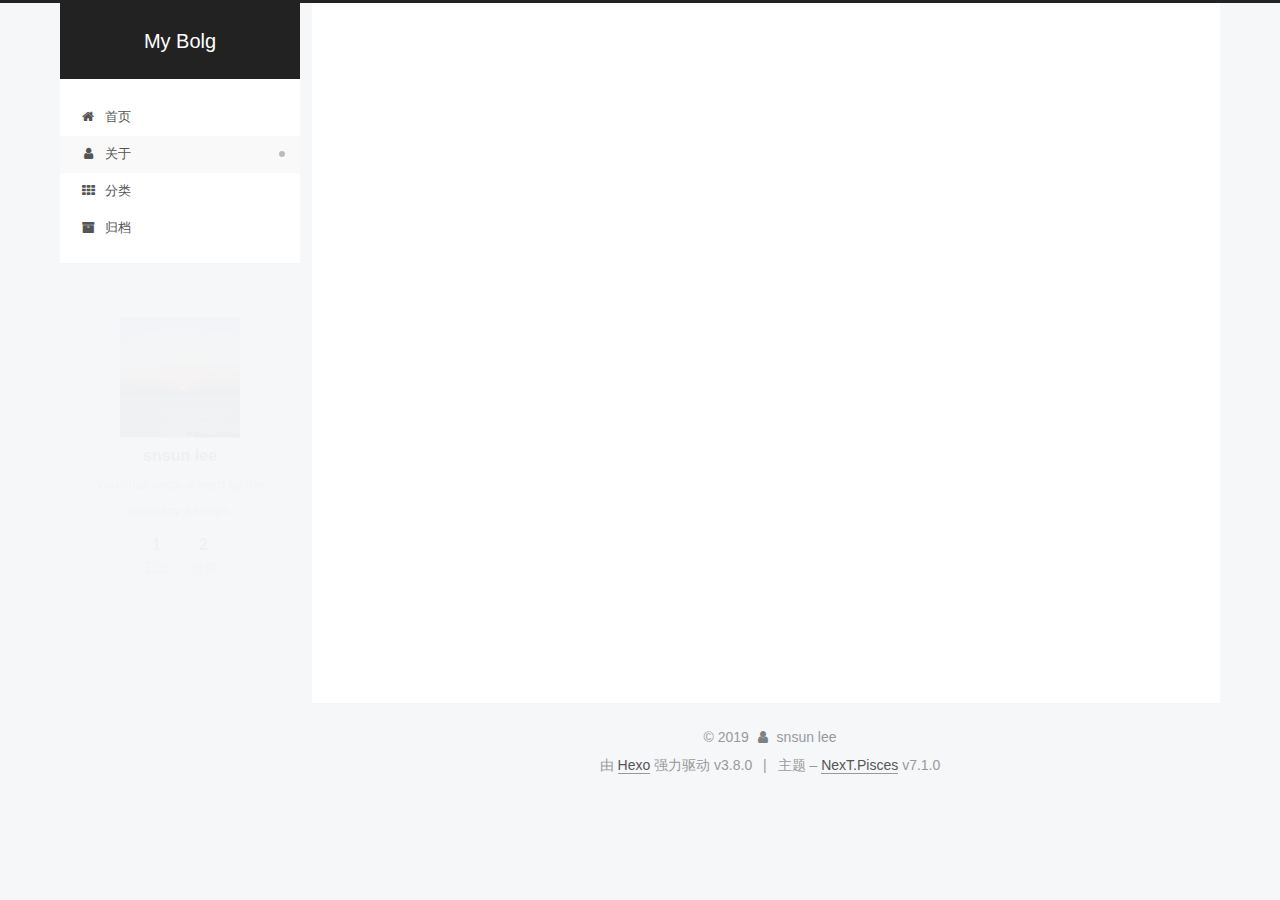
==== commit 6c2cf8a0: "Site updated: 2019-04-28 23:12:10" ====
--- a/about/index.html
+++ b/about/index.html
@@ -192,7 +192,7 @@
   </div>
 
   <div class="site-nav-toggle">
-    <button aria-label="切換導航欄">
+    <button aria-label="切换导航栏">
       <span class="btn-bar"></span>
       <span class="btn-bar"></span>
       <span class="btn-bar"></span>
@@ -220,7 +220,7 @@
 
     
 
-    <a href="/" rel="section"><i class="menu-item-icon fa fa-fw fa-home"></i> <br>首頁</a>
+    <a href="/" rel="section"><i class="menu-item-icon fa fa-fw fa-home"></i> <br>首页</a>
 
   </li>
         
@@ -237,7 +237,7 @@
 
     
 
-    <a href="/about/" rel="section"><i class="menu-item-icon fa fa-fw fa-user"></i> <br>關於</a>
+    <a href="/about/" rel="section"><i class="menu-item-icon fa fa-fw fa-user"></i> <br>关于</a>
 
   </li>
         
@@ -254,7 +254,7 @@
 
     
 
-    <a href="/categories/" rel="section"><i class="menu-item-icon fa fa-fw fa-th"></i> <br>分類</a>
+    <a href="/categories/" rel="section"><i class="menu-item-icon fa fa-fw fa-th"></i> <br>分类</a>
 
   </li>
         
@@ -271,7 +271,7 @@
 
     
 
-    <a href="/archives/" rel="section"><i class="menu-item-icon fa fa-fw fa-archive"></i> <br>歸檔</a>
+    <a href="/archives/" rel="section"><i class="menu-item-icon fa fa-fw fa-archive"></i> <br>归档</a>
 
   </li>
 
@@ -415,7 +415,7 @@
                   <a href="/archives/">
                 
                     <span class="site-state-item-count">1</span>
-                    <span class="site-state-item-name">文章</span>
+                    <span class="site-state-item-name">日志</span>
                   </a>
                 </div>
               
@@ -436,7 +436,7 @@
                       
                     
                     <span class="site-state-item-count">2</span>
-                    <span class="site-state-item-name">分類</span>
+                    <span class="site-state-item-name">分类</span>
                   </a>
                 </div>
               
@@ -491,7 +491,7 @@
 </div>
 
 
-  <div class="powered-by">由 <a href="https://hexo.io" class="theme-link" rel="noopener" target="_blank">Hexo</a> 強力驅動 v3.8.0</div>
+  <div class="powered-by">由 <a href="https://hexo.io" class="theme-link" rel="noopener" target="_blank">Hexo</a> 强力驱动 v3.8.0</div>
 
 
 
@@ -499,7 +499,7 @@
 
 
 
-  <div class="theme-info">主題 – <a href="https://theme-next.org" class="theme-link" rel="noopener" target="_blank">NexT.Pisces</a> v7.1.0</div>
+  <div class="theme-info">主题 – <a href="https://theme-next.org" class="theme-link" rel="noopener" target="_blank">NexT.Pisces</a> v7.1.0</div>
 
 
 
--- a/css/main.css
+++ b/css/main.css
@@ -1765,7 +1765,7 @@
   width: 4px;
   height: 4px;
   border-radius: 50%;
-  background: #18ffff;
+  background: #f41a94;
 }
 .feed-link,
 .chat {
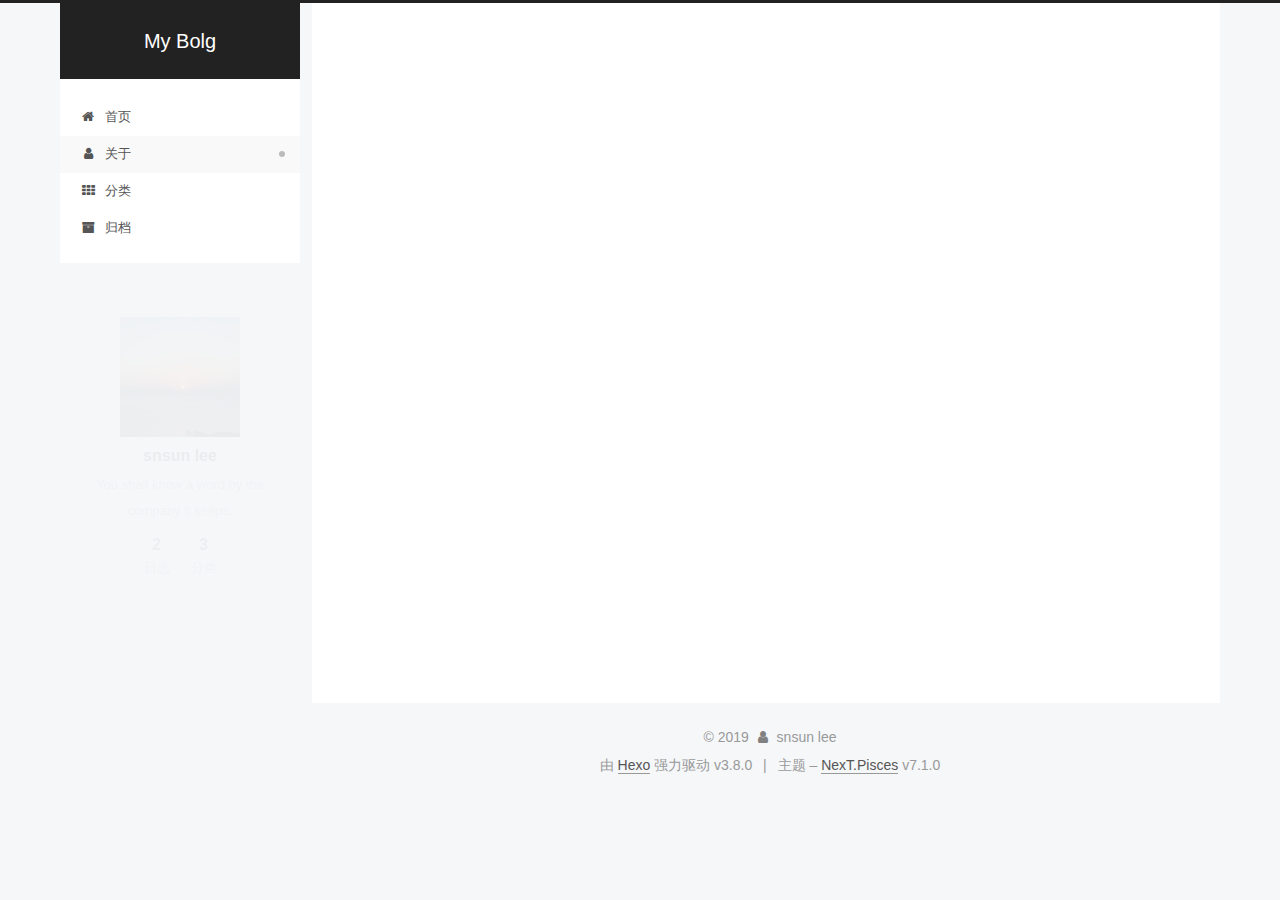
==== commit 70759512: "Site updated: 2019-05-10 13:16:09" ====
--- a/about/index.html
+++ b/about/index.html
@@ -96,17 +96,17 @@
 
 
 
-  <meta name="description" content="计算机硕士在读用博客来记录自己的学习经历">
+  <meta name="description" content="小硕在读用博客来记录自己的学习经历希望有朝一日可以像大牛一样随手coding">
 <meta property="og:type" content="website">
 <meta property="og:title" content="about">
 <meta property="og:url" content="http://yoursite.com/about/index.html">
 <meta property="og:site_name" content="My Bolg">
-<meta property="og:description" content="计算机硕士在读用博客来记录自己的学习经历">
+<meta property="og:description" content="小硕在读用博客来记录自己的学习经历希望有朝一日可以像大牛一样随手coding">
 <meta property="og:locale" content="default">
-<meta property="og:updated_time" content="2019-04-28T13:54:54.580Z">
+<meta property="og:updated_time" content="2019-05-10T05:04:36.951Z">
 <meta name="twitter:card" content="summary">
 <meta name="twitter:title" content="about">
-<meta name="twitter:description" content="计算机硕士在读用博客来记录自己的学习经历">
+<meta name="twitter:description" content="小硕在读用博客来记录自己的学习经历希望有朝一日可以像大牛一样随手coding">
 
 
 
@@ -353,7 +353,7 @@
       <div class="post-body">
         
         
-          <p>计算机硕士在读<br>用博客来记录自己的学习经历</p>
+          <p>小硕在读<br>用博客来记录自己的学习经历<br>希望有朝一日可以像大牛一样随手coding</p>
 
         
       </div>
@@ -414,7 +414,7 @@
                 
                   <a href="/archives/">
                 
-                    <span class="site-state-item-count">1</span>
+                    <span class="site-state-item-count">2</span>
                     <span class="site-state-item-name">日志</span>
                   </a>
                 </div>
@@ -435,7 +435,9 @@
                     
                       
                     
-                    <span class="site-state-item-count">2</span>
+                      
+                    
+                    <span class="site-state-item-count">3</span>
                     <span class="site-state-item-name">分类</span>
                   </a>
                 </div>
@@ -602,7 +604,24 @@
   
 
 
-  <script src="/js/next-boot.js?v=7.1.0"></script><!-- hexo-inject:begin --><!-- hexo-inject:end -->
+  <script src="/js/next-boot.js?v=7.1.0"></script><!-- hexo-inject:begin --><!-- Begin: Injected MathJax -->
+<script type="text/x-mathjax-config">
+  MathJax.Hub.Config("");
+</script>
+
+<script type="text/x-mathjax-config">
+  MathJax.Hub.Queue(function() {
+    var all = MathJax.Hub.getAllJax(), i;
+    for(i=0; i < all.length; i += 1) {
+      all[i].SourceElement().parentNode.className += ' has-jax';
+    }
+  });
+</script>
+
+<script type="text/javascript" src>
+</script>
+<!-- End: Injected MathJax -->
+<!-- hexo-inject:end -->
 
 
   
--- a/css/main.css
+++ b/css/main.css
@@ -1765,7 +1765,7 @@
   width: 4px;
   height: 4px;
   border-radius: 50%;
-  background: #f41a94;
+  background: #25cbff;
 }
 .feed-link,
 .chat {
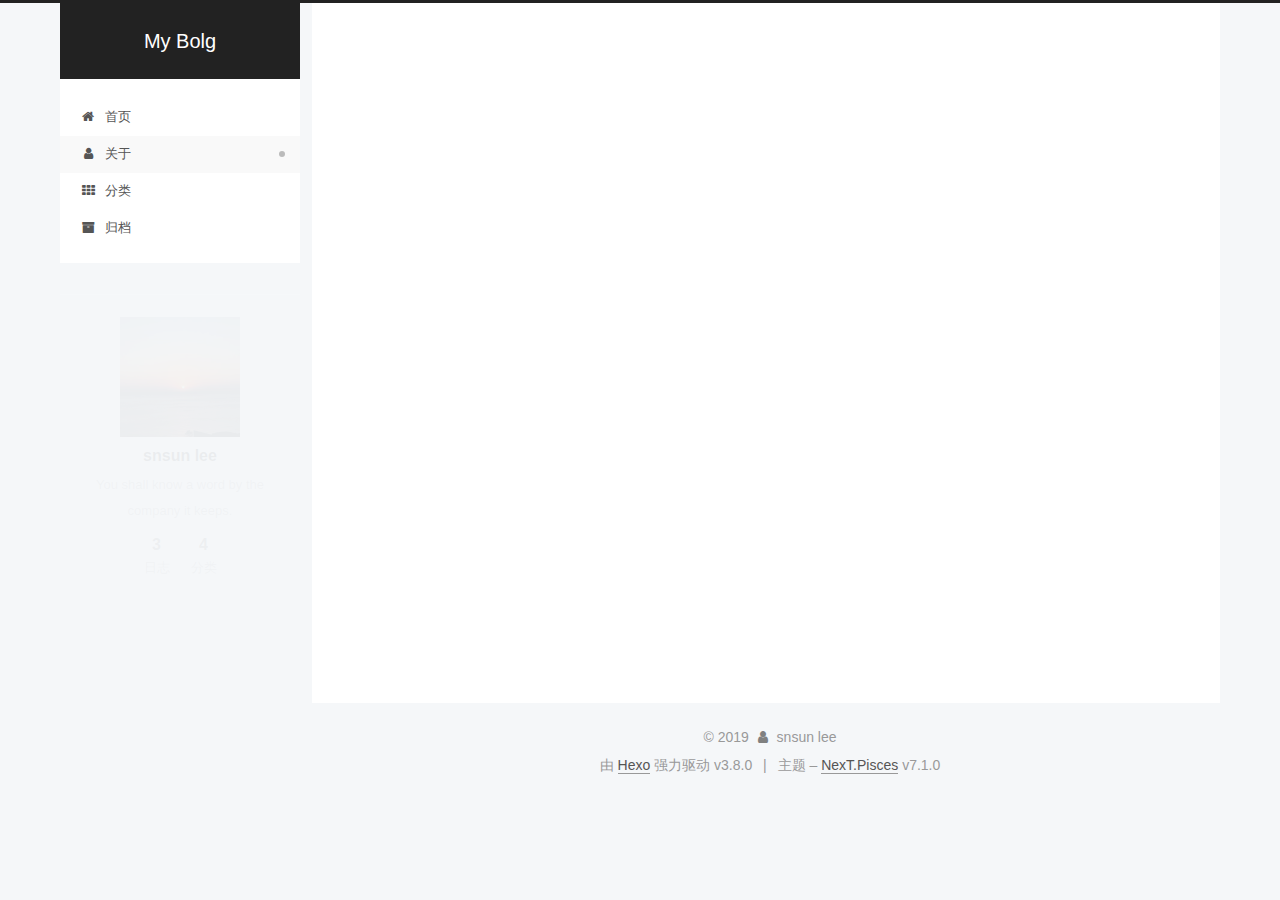
==== commit 64bba9de: "Site updated: 2019-05-13 17:19:02" ====
--- a/about/index.html
+++ b/about/index.html
@@ -414,7 +414,7 @@
                 
                   <a href="/archives/">
                 
-                    <span class="site-state-item-count">2</span>
+                    <span class="site-state-item-count">3</span>
                     <span class="site-state-item-name">日志</span>
                   </a>
                 </div>
@@ -437,7 +437,9 @@
                     
                       
                     
-                    <span class="site-state-item-count">3</span>
+                      
+                    
+                    <span class="site-state-item-count">4</span>
                     <span class="site-state-item-name">分类</span>
                   </a>
                 </div>
--- a/css/main.css
+++ b/css/main.css
@@ -1765,7 +1765,7 @@
   width: 4px;
   height: 4px;
   border-radius: 50%;
-  background: #25cbff;
+  background: #ffd9ff;
 }
 .feed-link,
 .chat {
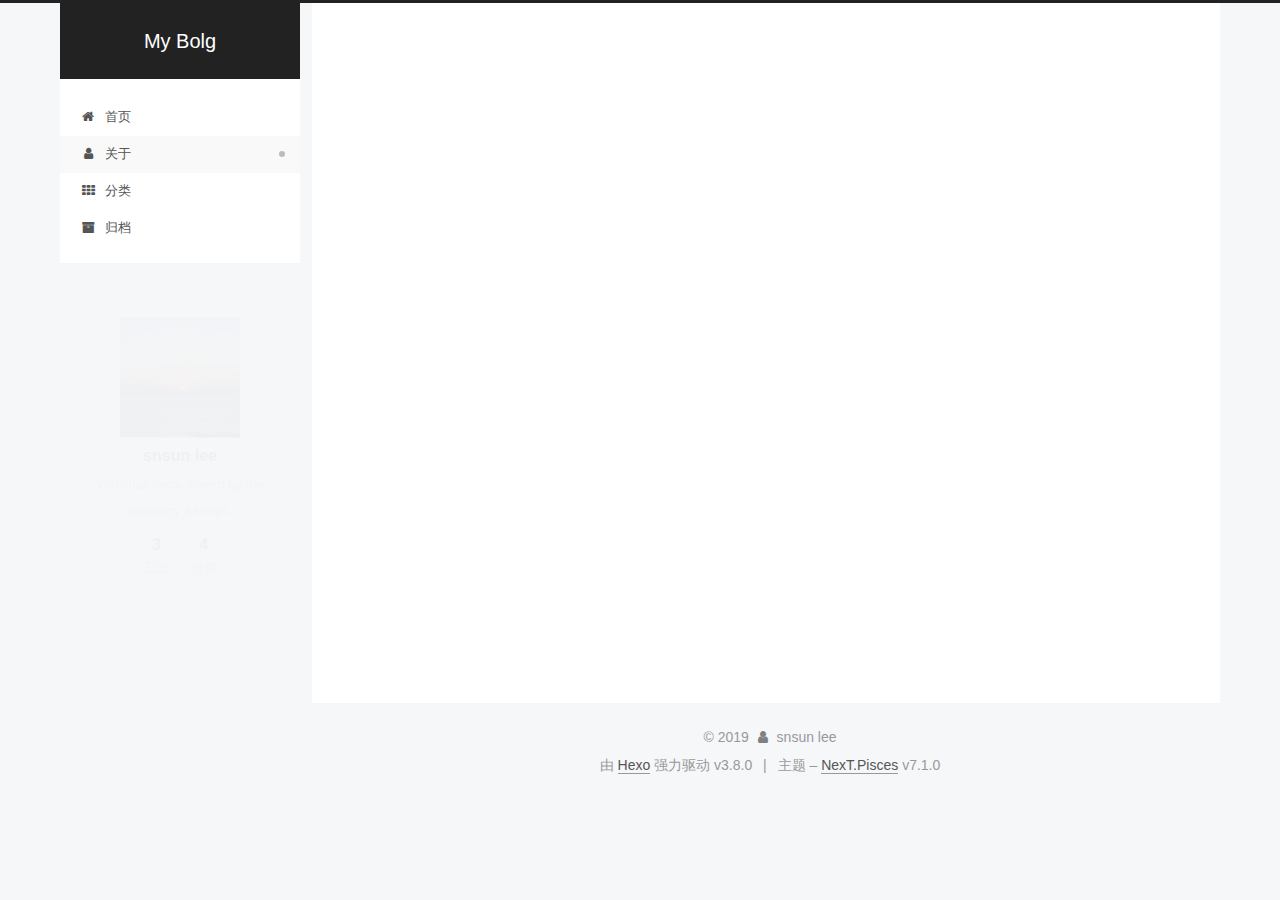
==== commit 6c698b12: "Site updated: 2019-05-13 17:21:58" ====
--- a/about/index.html
+++ b/about/index.html
@@ -16,7 +16,7 @@
 
 <html class="theme-next pisces use-motion" lang>
 <head><meta name="generator" content="Hexo 3.8.0">
-  <!-- hexo-inject:begin --><!-- hexo-inject:end --><meta charset="UTF-8">
+  <meta charset="UTF-8">
 <meta http-equiv="X-UA-Compatible" content="IE=edge">
 <meta name="viewport" content="width=device-width, initial-scale=1, maximum-scale=2">
 <meta name="theme-color" content="#222">
@@ -161,7 +161,7 @@
   .use-motion .logo-line-before i { left: initial; }
   .use-motion .logo-line-after i { right: initial; }
   </style>
-</noscript><!-- hexo-inject:begin --><!-- hexo-inject:end -->
+</noscript>
 
 </head>
 
@@ -172,7 +172,7 @@
     
   
 
-  <!-- hexo-inject:begin --><!-- hexo-inject:end --><div class="container sidebar-position-left page-post-detail">
+  <div class="container sidebar-position-left page-post-detail">
     <div class="headband"></div>
 
     <header id="header" class="header" itemscope itemtype="http://schema.org/WPHeader">
@@ -606,24 +606,7 @@
   
 
 
-  <script src="/js/next-boot.js?v=7.1.0"></script><!-- hexo-inject:begin --><!-- Begin: Injected MathJax -->
-<script type="text/x-mathjax-config">
-  MathJax.Hub.Config("");
-</script>
-
-<script type="text/x-mathjax-config">
-  MathJax.Hub.Queue(function() {
-    var all = MathJax.Hub.getAllJax(), i;
-    for(i=0; i < all.length; i += 1) {
-      all[i].SourceElement().parentNode.className += ' has-jax';
-    }
-  });
-</script>
-
-<script type="text/javascript" src>
-</script>
-<!-- End: Injected MathJax -->
-<!-- hexo-inject:end -->
+  <script src="/js/next-boot.js?v=7.1.0"></script>
 
 
   
--- a/css/main.css
+++ b/css/main.css
@@ -1765,7 +1765,7 @@
   width: 4px;
   height: 4px;
   border-radius: 50%;
-  background: #ffd9ff;
+  background: #120178;
 }
 .feed-link,
 .chat {
